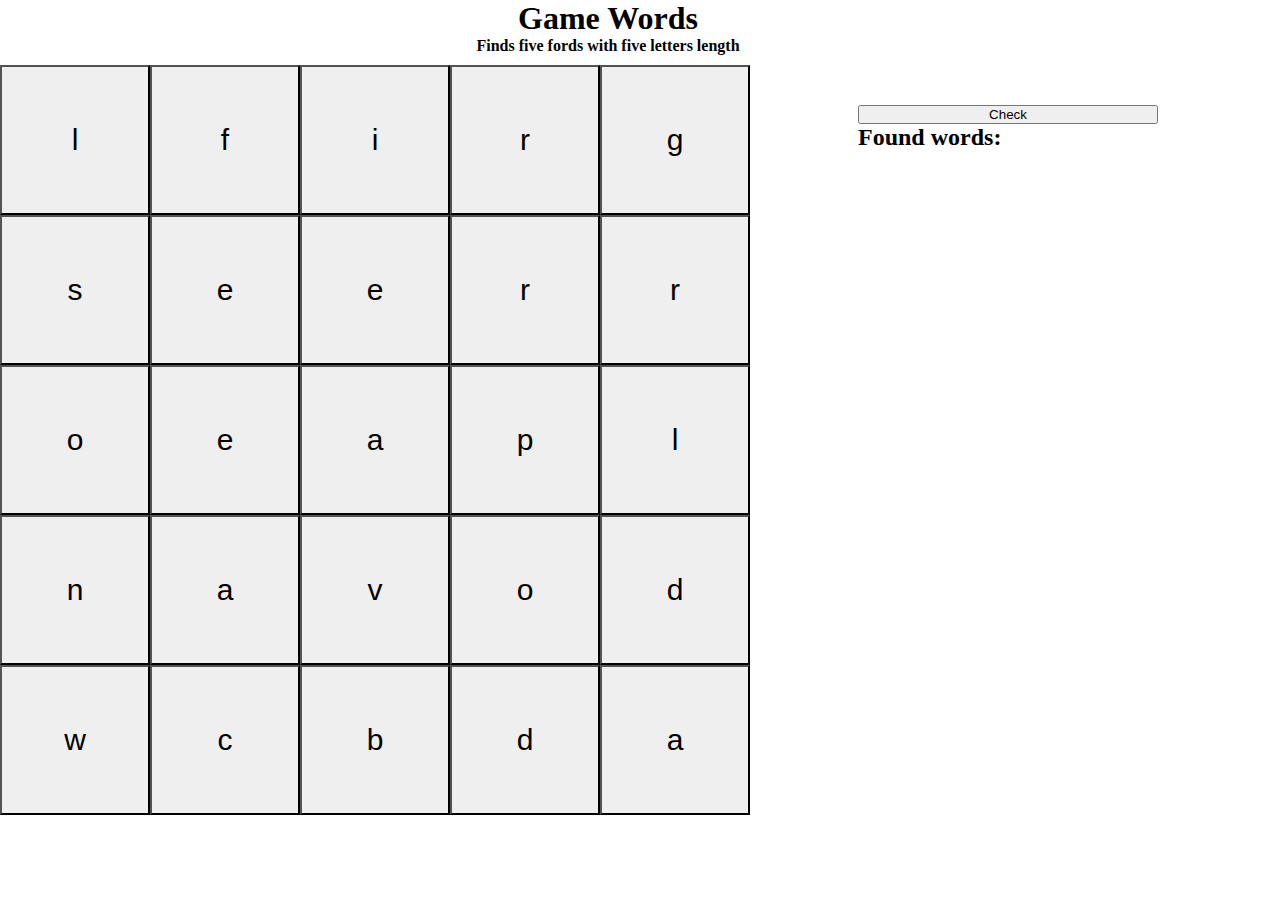
==== 3. Find words/gameWords.html @ 273dcd54 "first commit" ====
<html>
	<head>
	<meta charset = "UTF-8" />
	<title>Game Words</title>
	<link href="gameWords.CSS" rel = "stylesheet" type = "text/CSS">
	</head>
	<body>
		  
		<header>
			<h1 align ="center"> Game Words</abbr></h1>
			<p>Finds five fords with five letters length</p>
		</header>
		<div id = "letters">
			<form name = "gameLetters">
				<fieldset id = "field"><!-- 0 --></fieldset>	
			</form>
		</div>
		<div class="wraper" style = "display:flex; flex-direction: column; max-width: 300px; margin:0 auto;">
			
			<div id = "words">
				
			</div>
			<button id="btn">Check</button>
			<div id="checkbox">
				<h2 class="checkbox_head">Found words:</h2>
				<ul id="list">
					
				</ul>
			</div>
		</div>
		<p id = "test"></p>
		<script type = "text/JavaScript" language = "JavaScript" 
				src = "gameWords.js">
			
		
        </script>		
    </body>
 </html>
---- 3. Find words/gameWords.CSS ----
*{
    margin: 0;
    padding: 0;
}
body{
    width: 95%;
}
#letters {
    max-width: 800px;
    display: block;
    margin: 10px auto;
    float: left;
    
}
#words  {
    width: 300px;
    display: block;
    background-color: #cecece;
    margin: 25px auto;
    float: right;
    font-size: 30px;

}
input[type = button]{
    width: 150px;
    height: 150px;
    background-size: cover;
    float: left;
    font-size: 30px;
}
#field{
    border: none;
}

header{
    display: flex;
    flex-direction: column;
    align-items: center;
}
header p{
    font-weight: bold;
}
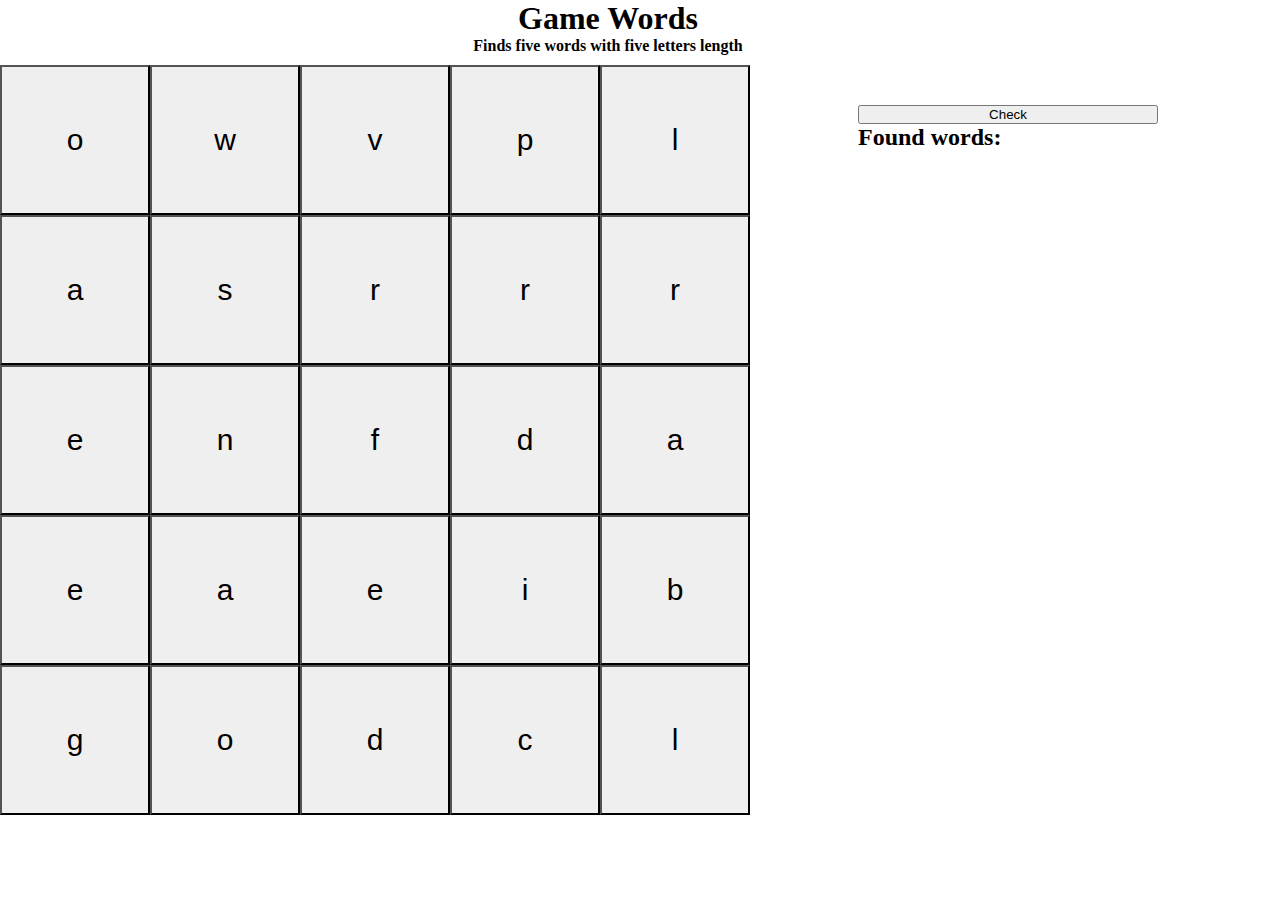
==== commit 75227cdd: "Added README-files" ====
--- a/3. Find words/gameWords.html
+++ b/3. Find words/gameWords.html
@@ -8,7 +8,7 @@
 		  
 		<header>
 			<h1 align ="center"> Game Words</abbr></h1>
-			<p>Finds five fords with five letters length</p>
+			<p>Finds five words with five letters length</p>
 		</header>
 		<div id = "letters">
 			<form name = "gameLetters">
